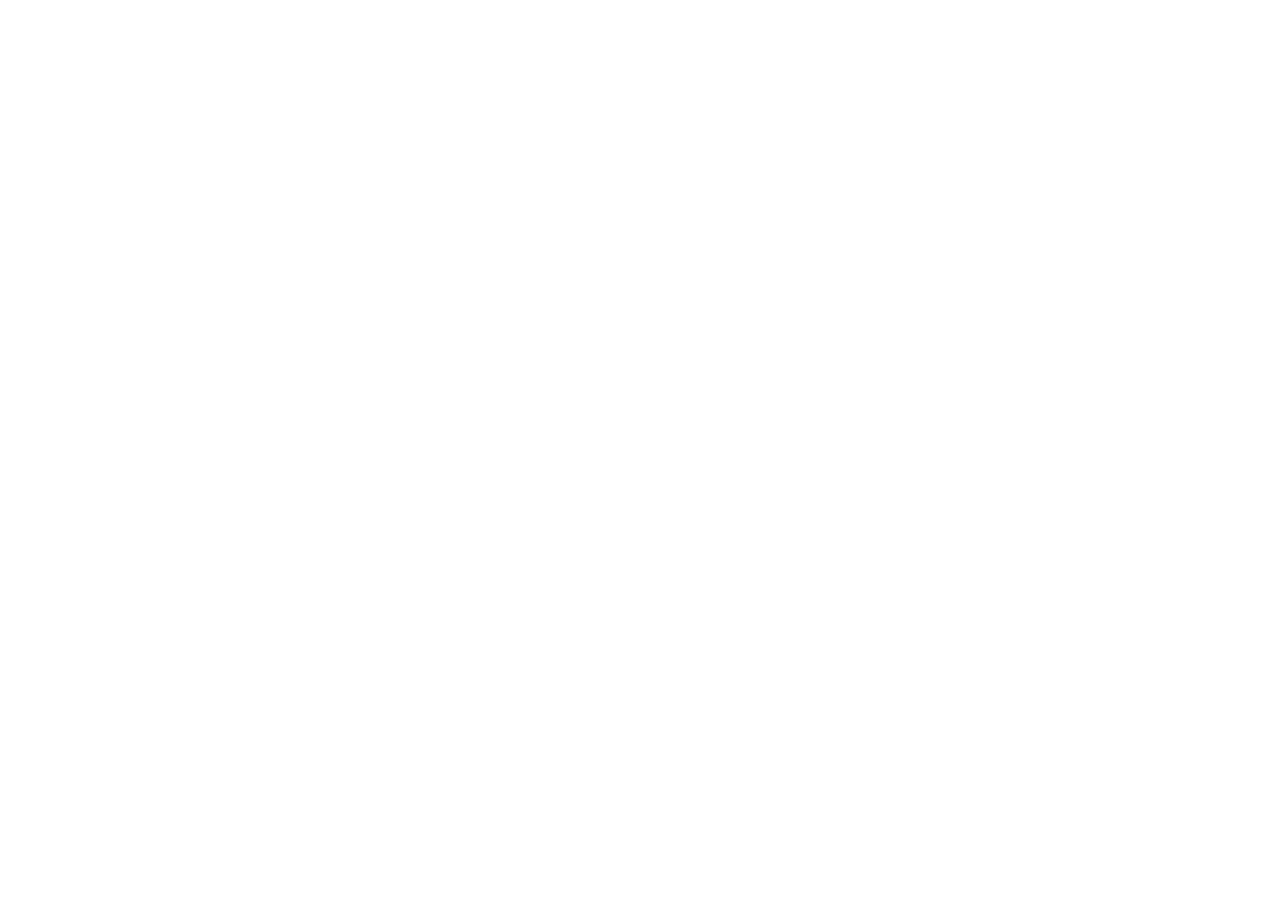
==== templates/heatmap.html @ aab46402 "folders created to upload files" ====
<!DOCTYPE html>
<html lang="en-us">

  <head>
    <meta charset="UTF-8">
    <title>Heatmap</title>

    <!-- Leaflet JavaScript code -->
    <script src="https://unpkg.com/leaflet@1.3.3/dist/leaflet.js" integrity="sha512-tAGcCfR4Sc5ZP5ZoVz0quoZDYX5aCtEm/eu1KhSLj2c9eFrylXZknQYmxUssFaVJKvvc0dJQixhGjG2yXWiV9Q==" crossorigin=""></script>

    <!-- Leaflet heatmap plugin-->
    <script type="text/javascript" src="static/js/leaflet-heat.js"></script>
    
    <!-- D3 library -->
    <script src="https://d3js.org/d3.v5.min.js"></script>

    <!-- Leaflet CSS -->
    <link rel="stylesheet" href="https://unpkg.com/leaflet@1.3.3/dist/leaflet.css" integrity="sha512-Rksm5RenBEKSKFjgI3a41vrjkw4EVPlJ3+OiI65vTjIdo9brlAacEuKOiQ5OFh7cOI1bkDwLqdLw3Zg0cRJAAQ==" crossorigin="" />
    
    <!-- Our CSS  -->
    <link rel="stylesheet" href="./static/css/style_heatmap.css" />

  </head>

  <body>

    <div id="map"></div>

    <!-- JavaScript file -->
    <!-- <script type="text/javascript" src="static/js/just-crime.js"></script> -->
    <script type="text/javascript" src="static/js/heatmap.js"></script>


  </body>

</html>
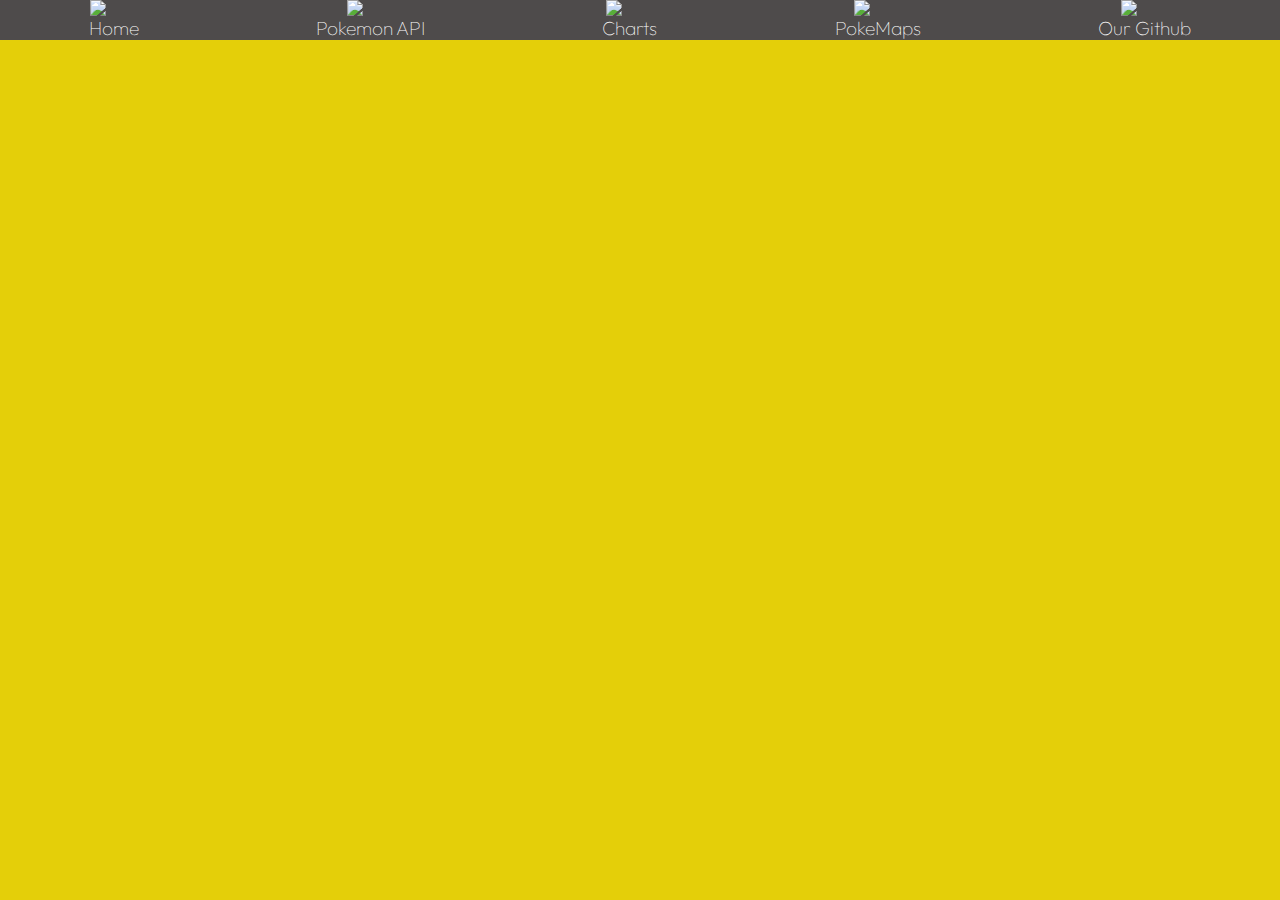
==== commit cdd92a60: "adding updated files for group to check" ====
--- a/templates/heatmap.html
+++ b/templates/heatmap.html
@@ -1,9 +1,69 @@
 <!DOCTYPE html>
 <html lang="en-us">
-
   <head>
     <meta charset="UTF-8">
-    <title>Heatmap</title>
+    <meta http-equiv="X-UA-Compatible" content="IE=edge">
+    <meta name="viewport" content="width=device-width, initial-scale=1.0">
+  
+    <link rel="shortcut icon" href="/static/images/Charizard.png" type="image/x-icon">
+  
+    <!--GOOGLE FONTS-->
+    <link rel="preconnect" href="https://fonts.googleapis.com">
+    <link rel="preconnect" href="https://fonts.gstatic.com" crossorigin>
+    <link href="https://fonts.googleapis.com/css2?family=Outfit:wght@100;700&display=swap" rel="stylesheet">
+  
+    <title>Pokemon Attack Types Pie Chart</title>
+    <link rel="stylesheet" href="https://cdn.jsdelivr.net/npm/bootswatch@5.1.3/dist/cosmo/bootstrap.min.css"
+      integrity="sha256-iMtue7kH6spfqTbfU9XGcwtBF8bgiOnVTErTuh7LJr8=" crossorigin="anonymous">
+  
+    <!--CSS-->
+    <link rel="stylesheet" href="/static/css/normalize.css">
+    <link rel="stylesheet" href="/static/css/style.css">
+  
+  
+  </head>
+  
+  <body>
+    <header>
+      <nav class="header__navBar">
+        <ul>
+          <li>
+            <a href="/">
+                <img src="https://img.icons8.com/plasticine/256/home-page.png"/>
+                <span>Home</span>
+            </a>
+        </li>
+          <li>
+            <a href="https://pokeapi.co/" target="_blank">
+              <img src="https://img.icons8.com/color/48/000000/pokeball-2.png" />
+              <span>Pokemon API</span>
+            </a>
+          </li>
+          <li>
+            <a href="/chart_select">
+              <img src="https://img.icons8.com/office/512/doughnut-chart--v1.png" />
+              <span>Charts</span>
+            </a>
+          </li>
+          <li>
+            <a href="/map_select">
+            <img src="https://scarletviolet.pokemon.com/_images/news/aug_3/world-map-2x.jpg"/>
+                <span>PokeMaps</span>
+            </a>
+        </li>
+          <li>
+            <a href="https://github.com/gussiepoole/Project-3" target="_blank">
+              <img src="https://img.icons8.com/ios-filled/48/000000/github.png" />
+              <span>Our Github</span>
+            </a>
+          </li>
+        </ul>
+      </nav>
+    </header>
+
+  <!-- <head>
+    <meta charset="UTF-8">
+    <title>Heatmap</title> -->
 
     <!-- Leaflet JavaScript code -->
     <script src="https://unpkg.com/leaflet@1.3.3/dist/leaflet.js" integrity="sha512-tAGcCfR4Sc5ZP5ZoVz0quoZDYX5aCtEm/eu1KhSLj2c9eFrylXZknQYmxUssFaVJKvvc0dJQixhGjG2yXWiV9Q==" crossorigin=""></script>
@@ -27,7 +87,7 @@
     <div id="map"></div>
 
     <!-- JavaScript file -->
-    <!-- <script type="text/javascript" src="static/js/just-crime.js"></script> -->
+   
     <script type="text/javascript" src="static/js/heatmap.js"></script>
 
 
--- a/static/css/style.css
+++ b/static/css/style.css
@@ -0,0 +1,242 @@
+/*      Initial configurations      */
+*{
+    box-sizing: border-box;
+    margin: 0;
+    padding: 0;
+    text-decoration: none;
+}
+
+:root {
+    --bg-color: #4e4b4b;
+    --txt-color: #ffffff;
+    --contrast: #e4cf09;
+    --selection: #ededed; 
+
+    --font: 'Outfit', sans-serif;
+    --light: 100;
+    --bold: 700;
+}
+::selection{
+    background-color: var(--selection);
+}
+
+
+
+
+/*      Body Styles      */
+body{
+    background-color: var(--contrast);
+    color: var(--txt-color);
+}
+
+
+
+
+/*      Header Styles      */
+header{
+    background-color: var(--bg-color);
+}
+
+header ul{
+    display: flex;
+    justify-content: space-around;
+    align-items: center;
+    list-style-type: none;
+}
+
+header li a{
+    display: flex;
+    flex-direction: column;
+    justify-content: start;
+    align-items: center;
+    color: var(--txt-color);
+    font-family: var(--font);
+    font-weight: var(--light);
+}
+
+header li img{
+    max-width: 48px;
+    width: 10vw;
+    min-width: 20px;
+}
+
+header li span{
+    font-size: clamp(0.5em, 1.5vw, 5em);
+}
+
+
+
+
+/*      Initial configurations      */
+main{
+    background-color: var(--bg-color);
+    min-height: 50vh;
+    font-family: var(--font);
+    font-weight: var(--bold);
+}
+
+/* width */
+::-webkit-scrollbar {
+    width: 10px;
+}
+
+/* Track */
+::-webkit-scrollbar-track {
+    background: var(--bg-color);
+}
+
+/* Handle */
+::-webkit-scrollbar-thumb {
+    background: var(--contrast);
+    border-radius: 50px;
+}
+
+/* Handle on hover */
+::-webkit-scrollbar-thumb:hover {
+    background-color: var(--txt-color);
+} 
+
+
+
+
+/*      Spinner Animation        */
+#spinnerDiv{
+    width: 5vw;
+    height: 5vw;
+    border-radius: 50%;
+    margin: clamp(0.75em, 3vw, 3em);
+    border: min(1vw, 10px) solid var(--txt-color);
+    border-left: min(1vw, 10px) solid #000;
+    animation: spinn 1s infinite linear;
+}
+
+@keyframes spinn {
+    0%{ transform: rotate(0deg); }
+    100%{ transform: rotate(360deg);}
+}
+
+
+
+
+/*      Pokemon Card        */
+#pokemonContainer{
+    display: grid;
+    justify-content: center;
+    align-items: center;
+}
+
+.imageContainer{
+    display: flex;
+    justify-content: center;
+    align-items: center;
+    flex-wrap: wrap;
+}
+
+#pokemonContainer p{
+    font-size: clamp(0.75em, 2.5vw, 7em);
+    text-align: center;
+    margin: 2em;
+}
+
+#pokemonCard{
+    background-color: var(--contrast);
+    border: min(0.5vw, 5px) solid var(--txt-color);
+    border-radius: 15px;
+    overflow: hidden;
+
+    display: grid;
+    justify-content: center;
+    align-items: center;
+    text-align: center;
+}
+
+#pokemonCard img{
+    width: clamp(75px, 10vw, 200px)
+}
+
+#pokemonCard h2{
+    font-size: clamp(0.75em, 2.5vw, 7em);
+}
+
+#pokemonCard h3{
+    font-size: clamp(0.5em, 1.5vw, 5em);
+    display: flex;
+    justify-content: center;
+    align-items: center;
+    background-color: var(--txt-color);
+    color: var(--contrast);
+}
+
+#pokemonCard span{
+    display: flex;
+    justify-content: center;
+    align-items: center;
+    font-size: clamp(0.5em, 1.5vw, 5em);
+    font-weight: var(--light);
+    background-color: var(--bg-color);
+    padding: min(1vw, 0.5em);
+}
+
+#pokemonCard span img, #pokemonCard h3 img{
+    width: clamp(10px, 1.5vw, 1.5em);
+    margin: 0.25em;
+}
+
+
+
+
+/*      Form Section        */
+form{
+    font-size: clamp(0.75em, 2.5vw, 5em);
+    text-align: center;
+    width: 50%;
+    margin: min(10vw, 2.5em) auto 0;
+
+    display: flex;
+    justify-content: center;
+    align-items: center;
+    flex-direction: column;
+}
+
+label{
+    display: block;
+    margin: min(5vw, 0.5em);
+
+}
+
+input{
+    text-align: end;
+    padding: min(1vw, 0.5em);
+    border: min(1vw, 1px) solid var(--txt-color);
+    border-radius: min(1vw, 5px);
+    font-weight: var(--bold);
+    font-size: clamp(0.75em, 1.5vw, 2.5em);
+    transition: all 300ms ease-in-out;
+    text-transform: uppercase;
+    background-color: var(--bg-color);
+    color: var(--txt-color);
+    transform: scale(0.9);
+}
+
+#searchButton{
+    border: min(1vw, 1px) solid var(--txt-color);
+    padding: min(1vw, 0.5em);
+    margin: min(5vw, 0.5em);
+}
+
+input:hover,
+input:active,
+input:focus{
+    background-color: var(--contrast);
+    transform: scale(1);
+    outline: var(--txt-color);
+    border: 1px solid var(--txt-color);
+}
+
+svg{
+    display: block;
+}
+
+svg path{
+    fill: var(--bg-color);
+}